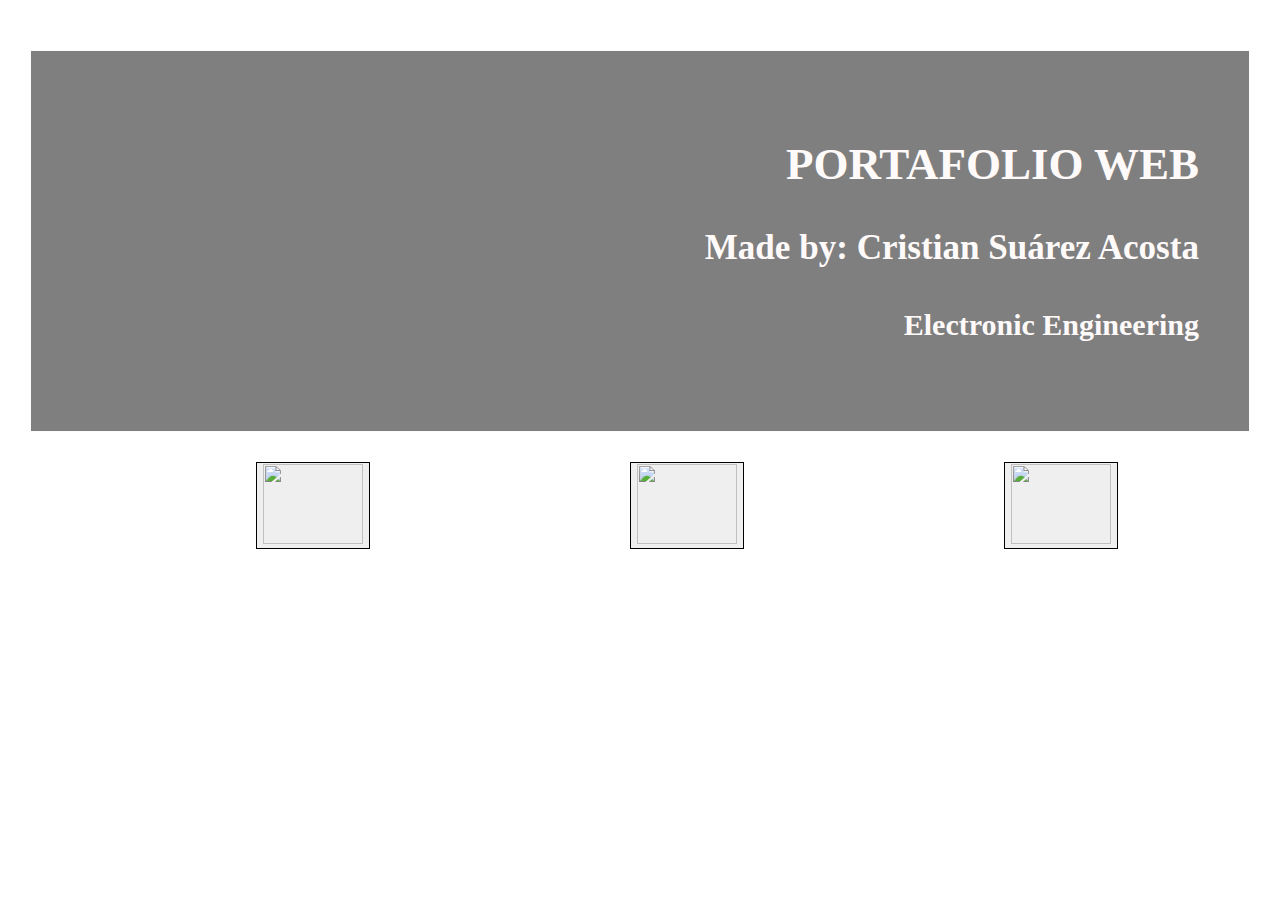
==== Punto3_PortafolioWeb/index.html @ c463f2fb "Subida de archivos punto 3" ====
<!DOCTYPE html>
<html lang="en">
<head>
    <meta charset="UTF-8">
    <meta http-equiv="X-UA-Compatible" content="IE=edge">
    <meta name="viewport" content="width=device-width, initial-scale=1.0">
    <title>Portafolio Web</title>
    <link rel="stylesheet" href="css/style.css">
    <script src="js/JavaScript.js"></script>
    <link href="css/prism.css" rel="stylesheet" />
</head>
<body id="bodyPrincipal">
    <header id="headerPrincipal">
        <h2>PORTAFOLIO WEB</h2>
        <h3>Made by: Cristian Suárez Acosta</h3>
        <h4>Electronic Engineering</h4>
    </header>
    <nav>

    </nav>
    <article>
        <button id="btn1" type="button"><img src="https://4.bp.blogspot.com/-EkWfwEomjN4/WfuQY8Gv0FI/AAAAAAAAAvM/nmEKjPdnp1AUTVEtWnEHNdcQVzolMKingCLcBGAs/s1600/pseint.png" height="80" width="100" onclick="paraPSEINT()"></button>
        <button id="btn2" type="button"><img src="https://revistadigital.inesem.es/informatica-y-tics/files/2015/10/inesem-java-1024x768.jpg" height="80" width="100" onclick="paraJAVA()"></button>
        <button id="btn3" type="button"><img src="https://media.istockphoto.com/vectors/curriculum-vitae-icon-vector-sign-and-symbol-isolated-on-white-vector-id1020385660?s=612x612" height="80" width="100" onclick="paraHojaVida()"></button>
    </article>
</body>
</html>
---- Punto3_PortafolioWeb/css/style.css ----
/* index */
#bodyPrincipal{
    background-image: url(https://fondosmil.com/fondo/56928.jpg);
    background-attachment: fixed;
    background-size: 100vw 100vh;
    margin: 0;
}

#headerPrincipal{
    color: snow;
    text-align: center;
    font-size: 30px;
    border: 1px solid black;
    box-sizing: border-box;
    border-color: snow;
    background: rgba(0, 0, 0, 0.5);
    margin: 10px 30px;
    padding: 50px;
    margin-top: 50px;
    text-align: right;
}


button {
    cursor: pointer;
    border: 1px solid black;
    margin-top: 20px;
    margin-left: 20%;
}

#btnRegresarJava {
    cursor: pointer;
    border: 1px solid black;
    margin-left: 50%;
}

/* Java */
/*Estillos Acordeon */
.mainContainer{
    margin: 0 auto;
    padding: 20px;
}

.btnItem{
    background-color: steelblue;
    display: block;
    color: snow;
    border-bottom: 3px solid black;
    padding: 8px;
    cursor: pointer;
}

.itemContent{
    background-color: silver;
    overflow: hidden;
    max-height: 0px;
    opacity: 0;
    transition: .5s;
}

.active + .itemContent{
    max-height: max-content;
    padding: 10px;
    opacity: 1;
}

.btnItem.active{
    background-color: steelblue;
}

.btnItem:after{
    content: '\22C1';
    float: right;
}

.btnItem.active:after{
    content: '\22C0';
    float: right;
}

.titulo {
    color: snow;
    text-align: center;
    border: 1px solid snow;
    box-shadow: 5px 5px 10px black;
    padding: 8px;
    box-sizing: border-box;
    background: rgba(0, 0, 0, 0.5);
    margin: 10px auto;
    width: 350px;
    height: auto;
}

.bodyTalleres{
    background-image: url("https://img.freepik.com/vector-gratis/fondo-abstracto-circuito-electronico-estilo-gradiente_52683-14747.jpg?w=996");
    background-attachment: fixed;
    background-size: 100vw 100vh;
    margin: 0;
}

li {
    background-color: antiquewhite;
}

/* Hoja de vida */
#bodyHoja{
    width: 1024px;
    margin: 0px auto;
    background-color: silver;
}

#sectionHoja{
    border: 1px solid black;
    box-shadow: 3px 5px 10px black;
}

.fondoImagen {
    border: 10px solid black;
    border-radius: 10px;
    box-shadow: 6px 10px 10px black;
}

.aHoja{
    text-decoration: none;
    color: whitesmoke;
    border: 50px;
    background-color: black;
    transition: background-color .5s;
}
.aHoja:hover{
    color: black;
    border: 10px;
    background-color: whitesmoke;
    font-size: 150%;
}
.aHoja:active{
    background-color: lightskyblue;
}
---- Punto3_PortafolioWeb/css/prism.css ----
/* PrismJS 1.27.0
https://prismjs.com/download.html#themes=prism&languages=markup+css+clike+javascript+java */
code[class*=language-],pre[class*=language-]{color:#000;background:0 0;text-shadow:0 1px #fff;font-family:Consolas,Monaco,'Andale Mono','Ubuntu Mono',monospace;font-size:1em;text-align:left;white-space:pre;word-spacing:normal;word-break:normal;word-wrap:normal;line-height:1.5;-moz-tab-size:4;-o-tab-size:4;tab-size:4;-webkit-hyphens:none;-moz-hyphens:none;-ms-hyphens:none;hyphens:none}code[class*=language-] ::-moz-selection,code[class*=language-]::-moz-selection,pre[class*=language-] ::-moz-selection,pre[class*=language-]::-moz-selection{text-shadow:none;background:#b3d4fc}code[class*=language-] ::selection,code[class*=language-]::selection,pre[class*=language-] ::selection,pre[class*=language-]::selection{text-shadow:none;background:#b3d4fc}@media print{code[class*=language-],pre[class*=language-]{text-shadow:none}}pre[class*=language-]{padding:1em;margin:.5em 0;overflow:auto}:not(pre)>code[class*=language-],pre[class*=language-]{background:#f5f2f0}:not(pre)>code[class*=language-]{padding:.1em;border-radius:.3em;white-space:normal}.token.cdata,.token.comment,.token.doctype,.token.prolog{color:#708090}.token.punctuation{color:#999}.token.namespace{opacity:.7}.token.boolean,.token.constant,.token.deleted,.token.number,.token.property,.token.symbol,.token.tag{color:#905}.token.attr-name,.token.builtin,.token.char,.token.inserted,.token.selector,.token.string{color:#690}.language-css .token.string,.style .token.string,.token.entity,.token.operator,.token.url{color:#9a6e3a;background:hsla(0,0%,100%,.5)}.token.atrule,.token.attr-value,.token.keyword{color:#07a}.token.class-name,.token.function{color:#dd4a68}.token.important,.token.regex,.token.variable{color:#e90}.token.bold,.token.important{font-weight:700}.token.italic{font-style:italic}.token.entity{cursor:help}
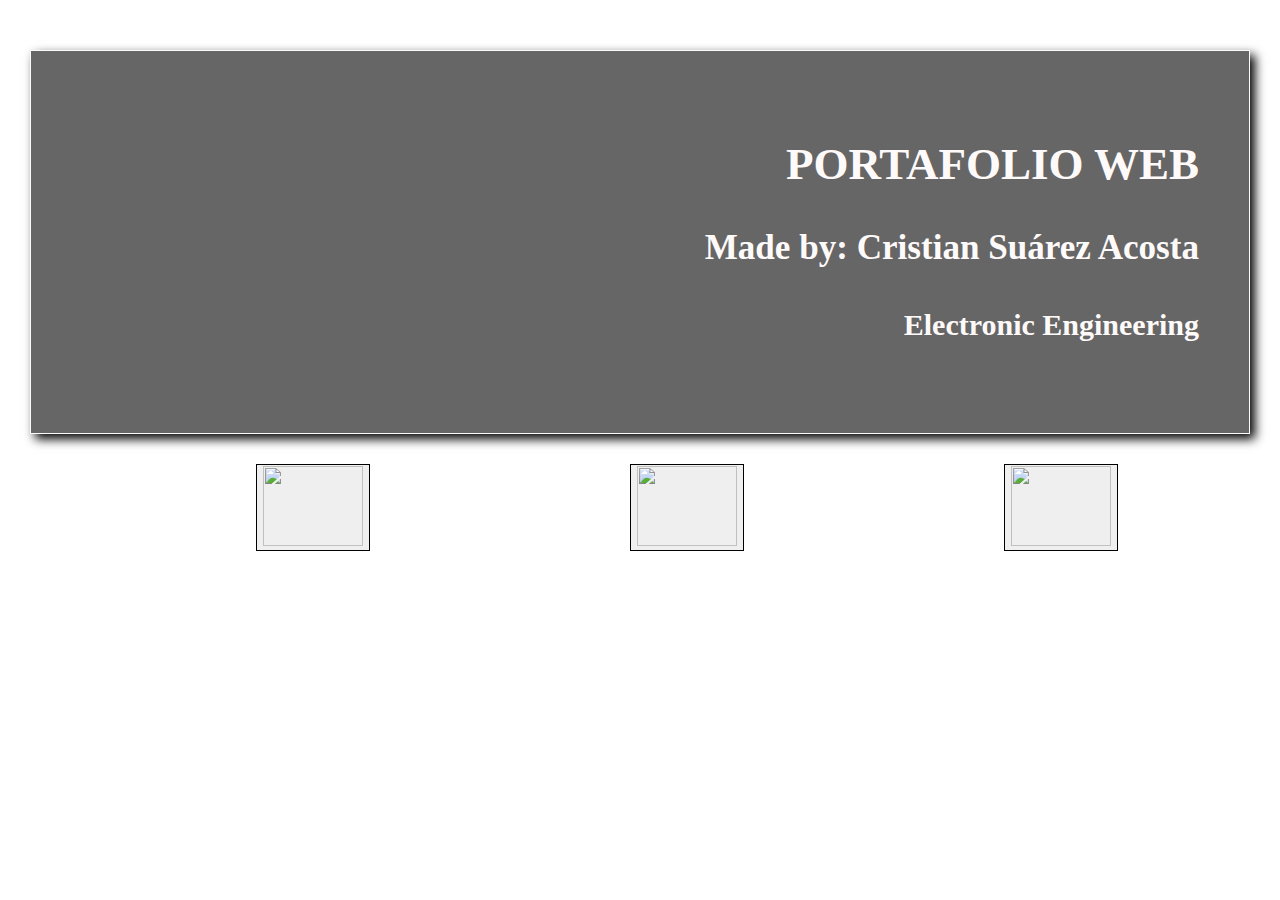
==== commit 3945778a: "Ajustes visualización portafolio." ====
--- a/Punto3_PortafolioWeb/index.html
+++ b/Punto3_PortafolioWeb/index.html
@@ -14,6 +14,7 @@
         <h2>PORTAFOLIO WEB</h2>
         <h3>Made by: Cristian Suárez Acosta</h3>
         <h4>Electronic Engineering</h4>
+        <h5></h5>
     </header>
     <nav>
 
--- a/Punto3_PortafolioWeb/css/style.css
+++ b/Punto3_PortafolioWeb/css/style.css
@@ -14,7 +14,8 @@
     border: 1px solid black;
     box-sizing: border-box;
     border-color: snow;
-    background: rgba(0, 0, 0, 0.5);
+    background: rgba(0, 0, 0, 0.6);
+    box-shadow: 5px 5px 10px black;
     margin: 10px 30px;
     padding: 50px;
     margin-top: 50px;
@@ -138,3 +139,8 @@
     background-color: lightskyblue;
 }
 
+#regresarFunciones{
+    background-color: antiquewhite;
+    border: 1px solid black;
+}
+
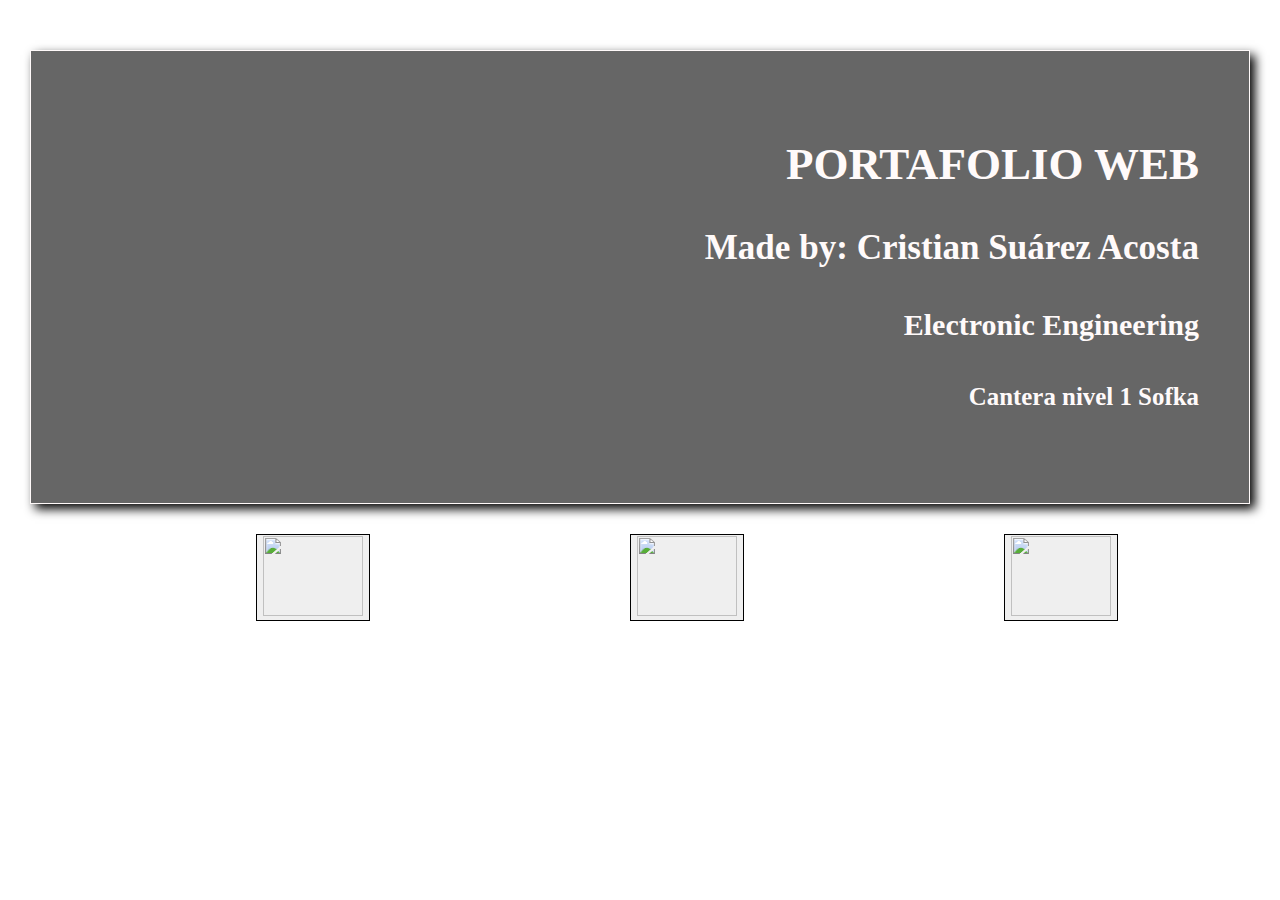
==== commit 6d36dce5: "Ajuste título de en página inicial." ====
--- a/Punto3_PortafolioWeb/index.html
+++ b/Punto3_PortafolioWeb/index.html
@@ -14,7 +14,7 @@
         <h2>PORTAFOLIO WEB</h2>
         <h3>Made by: Cristian Suárez Acosta</h3>
         <h4>Electronic Engineering</h4>
-        <h5></h5>
+        <h5>Cantera nivel 1 Sofka</h5>
     </header>
     <nav>
 
